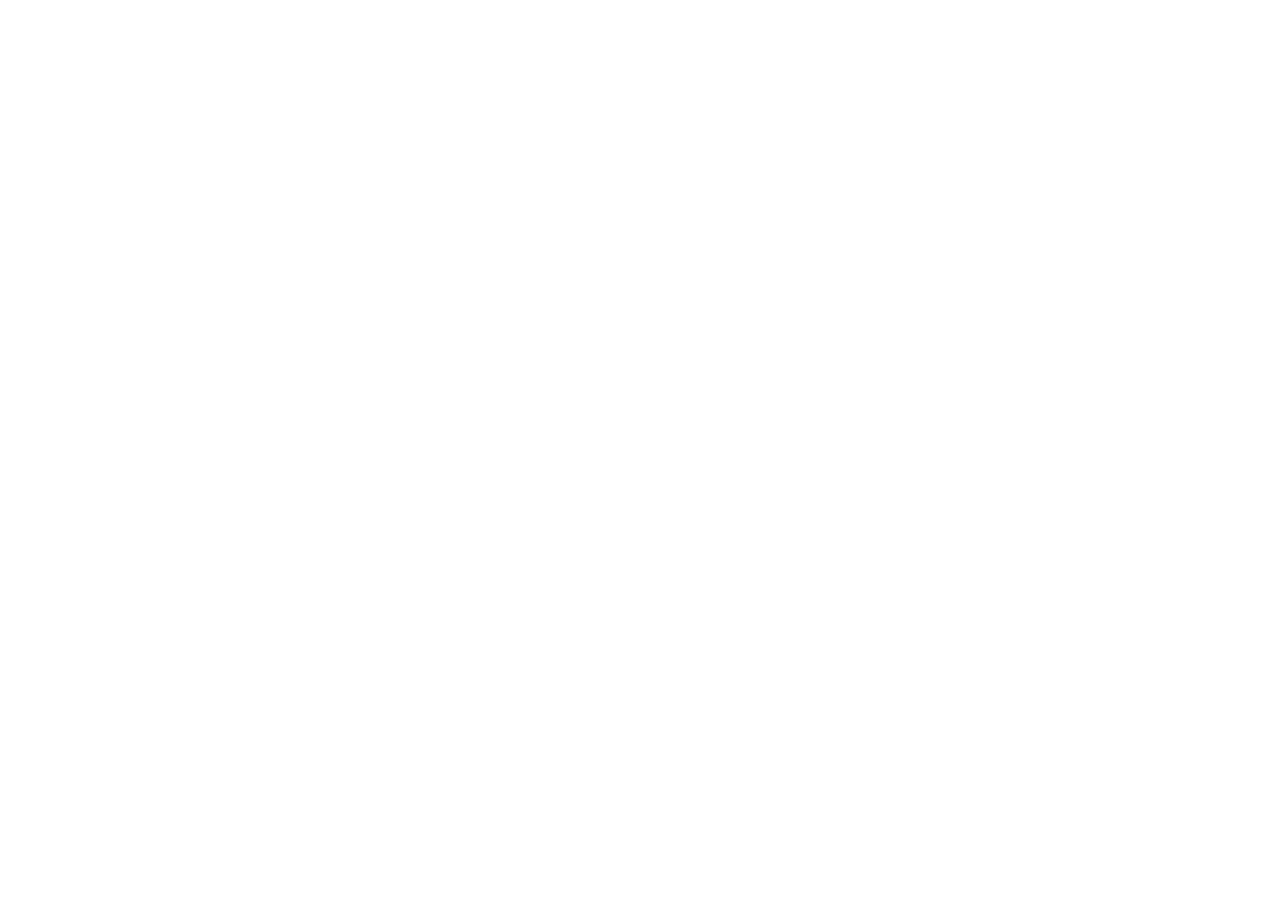
==== howdy.html @ b8b7c32e "Update howdy.html" ====
<html> <head> <meta name="viewport" content="width=device-width, initial-scale=1.0, maximum-scale=1.0, user-scalable=0"> <title>Level 2 Survey (copy)</title> <style type="text/css"> html{ margin: 0; height: 100%; overflow: hidden; } iframe{ position: absolute; left:0; right:0; bottom:0; top:0; border:0; } </style> </head> <body> <iframe id="typeform-full" width="100%" height="100%" frameborder="0" src="https://johnwitt.typeform.com/to/no3Tjh"></iframe> <script type="text/javascript" src="https://embed.typeform.com/embed.js"></script> </body> </html>
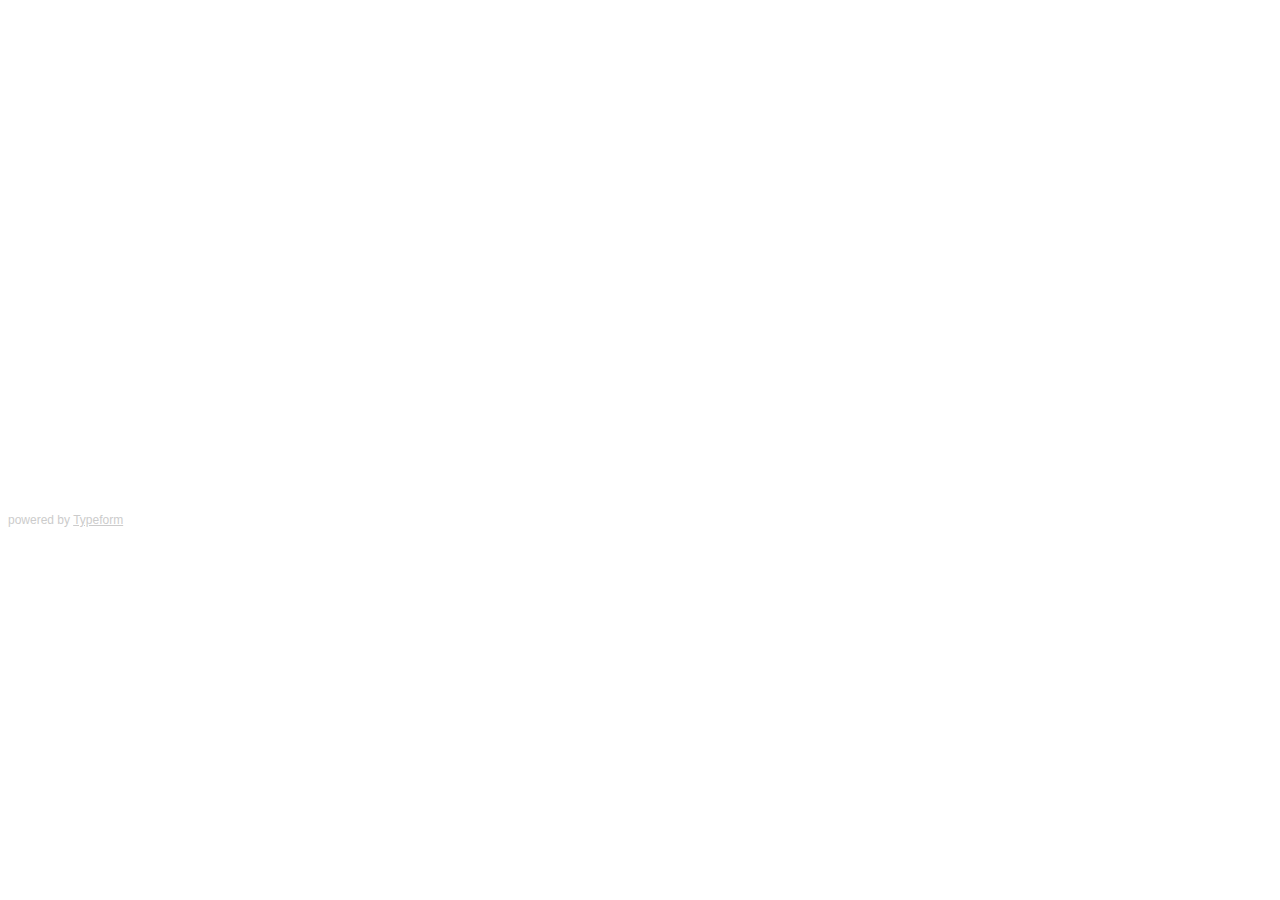
==== commit 45eaff0f: "Update howdy.html" ====
--- a/howdy.html
+++ b/howdy.html
@@ -1,2 +1,2 @@
 
-<html> <head> <meta name="viewport" content="width=device-width, initial-scale=1.0, maximum-scale=1.0, user-scalable=0"> <title>Level 2 Survey (copy)</title> <style type="text/css"> html{ margin: 0; height: 100%; overflow: hidden; } iframe{ position: absolute; left:0; right:0; bottom:0; top:0; border:0; } </style> </head> <body> <iframe id="typeform-full" width="100%" height="100%" frameborder="0" src="https://johnwitt.typeform.com/to/no3Tjh"></iframe> <script type="text/javascript" src="https://embed.typeform.com/embed.js"></script> </body> </html>
+<html> <div class="typeform-widget" data-url="https://johnwitt.typeform.com/to/no3Tjh" data-hide-headers=true data-hide-footer=true style="width: 100%; height: 500px;"></div> <script> (function() { var qs,js,q,s,d=document, gi=d.getElementById, ce=d.createElement, gt=d.getElementsByTagName, id="typef_orm", b="https://embed.typeform.com/"; if(!gi.call(d,id)) { js=ce.call(d,"script"); js.id=id; js.src=b+"embed.js"; q=gt.call(d,"script")[0]; q.parentNode.insertBefore(js,q) } })() </script> <div style="font-family: Sans-Serif;font-size: 12px;color: #999;opacity: 0.5; padding-top: 5px;"> powered by <a href="https://admin.typeform.com/signup?utm_campaign=no3Tjh&utm_source=typeform.com-12578994-Basic&utm_medium=typeform&utm_content=typeform-embedded-poweredbytypeform&utm_term=EN" style="color: #999" target="_blank">Typeform</a> </div> </html>
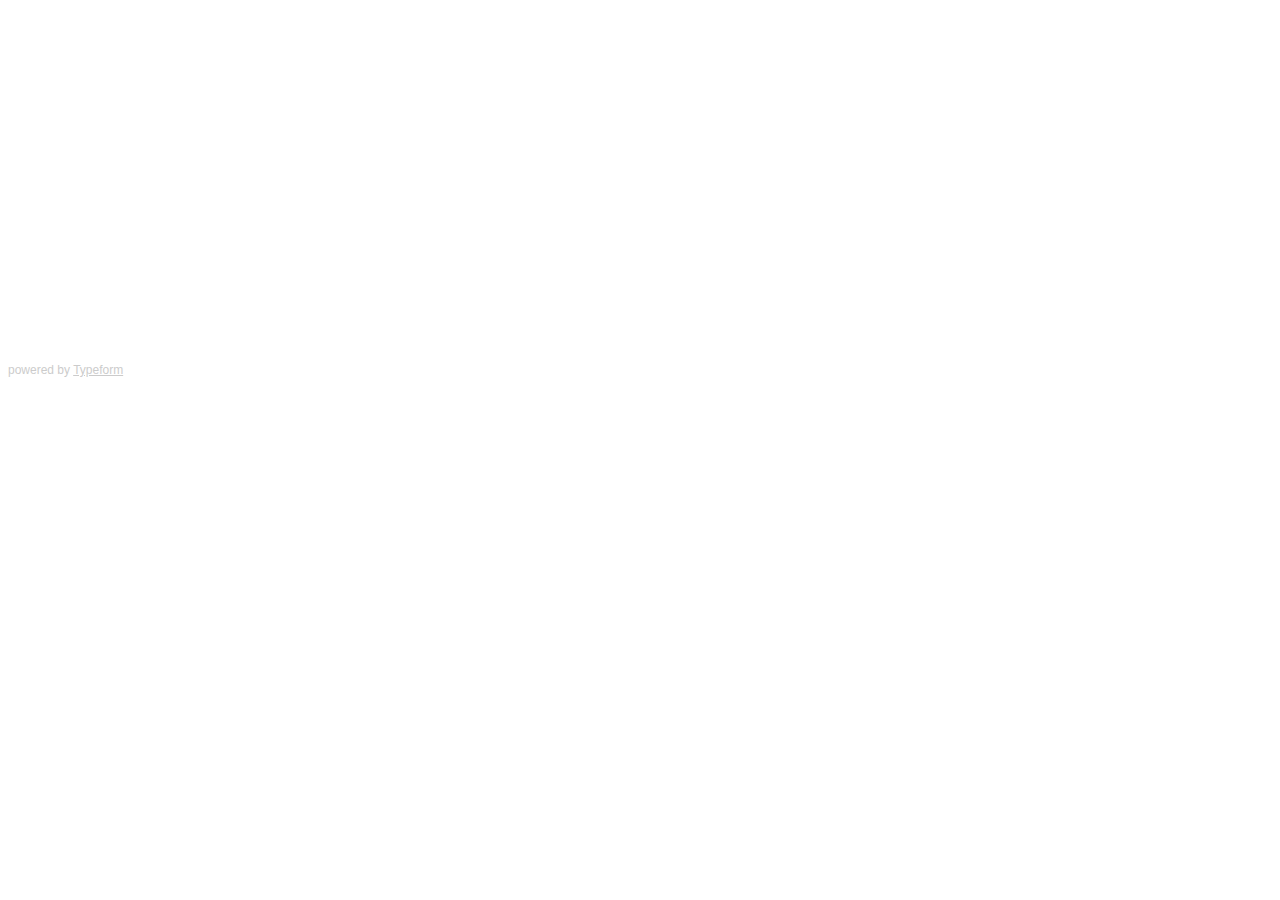
==== commit bec68b18: "Update howdy.html" ====
--- a/howdy.html
+++ b/howdy.html
@@ -1,2 +1,2 @@
 
-<html> <div class="typeform-widget" data-url="https://johnwitt.typeform.com/to/no3Tjh" data-hide-headers=true data-hide-footer=true style="width: 100%; height: 500px;"></div> <script> (function() { var qs,js,q,s,d=document, gi=d.getElementById, ce=d.createElement, gt=d.getElementsByTagName, id="typef_orm", b="https://embed.typeform.com/"; if(!gi.call(d,id)) { js=ce.call(d,"script"); js.id=id; js.src=b+"embed.js"; q=gt.call(d,"script")[0]; q.parentNode.insertBefore(js,q) } })() </script> <div style="font-family: Sans-Serif;font-size: 12px;color: #999;opacity: 0.5; padding-top: 5px;"> powered by <a href="https://admin.typeform.com/signup?utm_campaign=no3Tjh&utm_source=typeform.com-12578994-Basic&utm_medium=typeform&utm_content=typeform-embedded-poweredbytypeform&utm_term=EN" style="color: #999" target="_blank">Typeform</a> </div> </html>
+<html> <div class="typeform-widget" data-url="https://johnwitt.typeform.com/to/no3Tjh" style="width: 100%; height: 350px;"></div> <script> (function() { var qs,js,q,s,d=document, gi=d.getElementById, ce=d.createElement, gt=d.getElementsByTagName, id="typef_orm", b="https://embed.typeform.com/"; if(!gi.call(d,id)) { js=ce.call(d,"script"); js.id=id; js.src=b+"embed.js"; q=gt.call(d,"script")[0]; q.parentNode.insertBefore(js,q) } })() </script> <div style="font-family: Sans-Serif;font-size: 12px;color: #999;opacity: 0.5; padding-top: 5px;"> powered by <a href="https://admin.typeform.com/signup?utm_campaign=no3Tjh&utm_source=typeform.com-12578994-Basic&utm_medium=typeform&utm_content=typeform-embedded-poweredbytypeform&utm_term=EN" style="color: #999" target="_blank">Typeform</a> </div> </html>
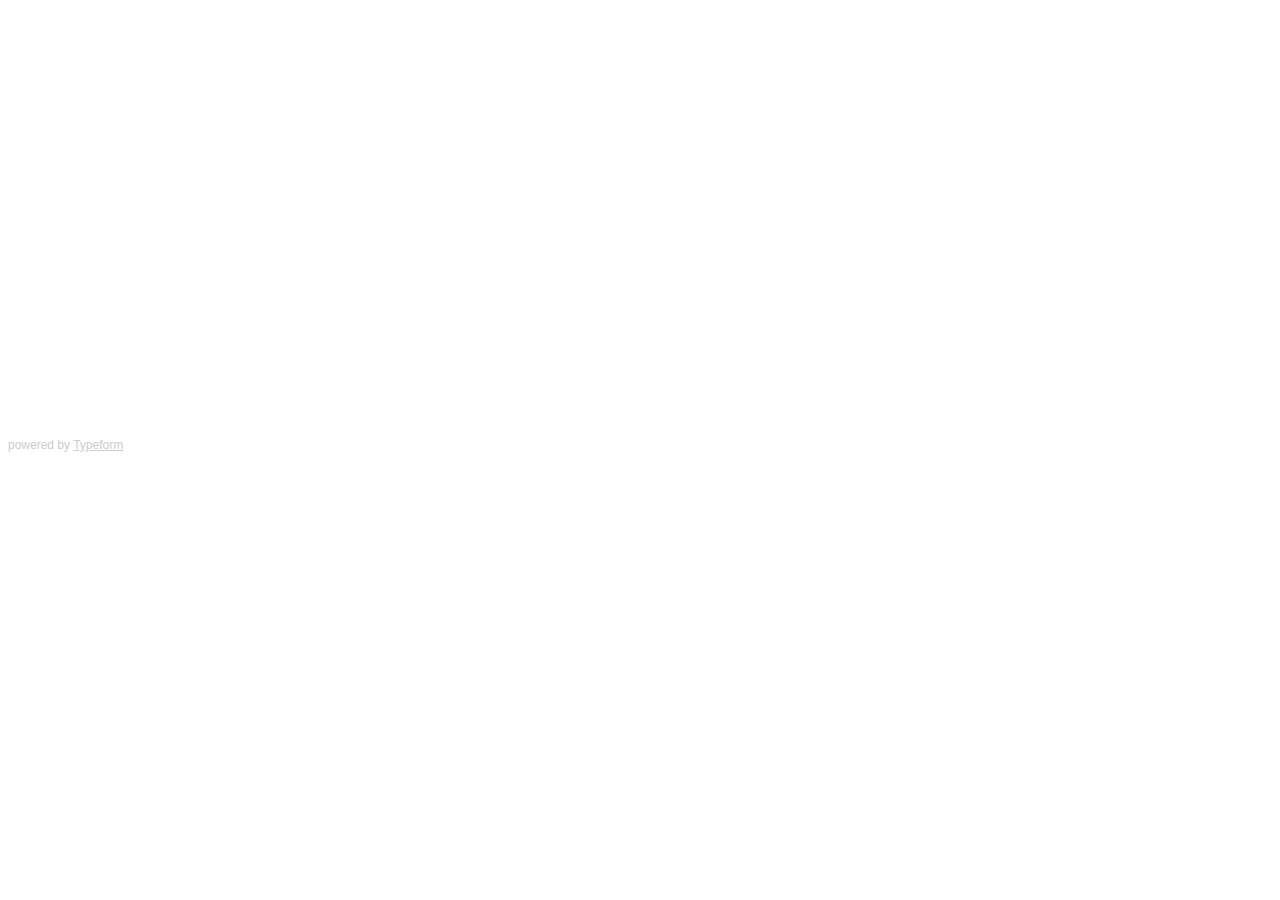
==== commit 1a326740: "Update howdy.html" ====
--- a/howdy.html
+++ b/howdy.html
@@ -1,2 +1,2 @@
 
-<html> <div class="typeform-widget" data-url="https://johnwitt.typeform.com/to/no3Tjh" style="width: 100%; height: 350px;"></div> <script> (function() { var qs,js,q,s,d=document, gi=d.getElementById, ce=d.createElement, gt=d.getElementsByTagName, id="typef_orm", b="https://embed.typeform.com/"; if(!gi.call(d,id)) { js=ce.call(d,"script"); js.id=id; js.src=b+"embed.js"; q=gt.call(d,"script")[0]; q.parentNode.insertBefore(js,q) } })() </script> <div style="font-family: Sans-Serif;font-size: 12px;color: #999;opacity: 0.5; padding-top: 5px;"> powered by <a href="https://admin.typeform.com/signup?utm_campaign=no3Tjh&utm_source=typeform.com-12578994-Basic&utm_medium=typeform&utm_content=typeform-embedded-poweredbytypeform&utm_term=EN" style="color: #999" target="_blank">Typeform</a> </div> </html>
+<html> <div class="typeform-widget" data-url="https://johnwitt.typeform.com/to/no3Tjh" data-hide-headers=true data-hide-footer=true style="width: 100%; height: 425px;"></div> <script> (function() { var qs,js,q,s,d=document, gi=d.getElementById, ce=d.createElement, gt=d.getElementsByTagName, id="typef_orm", b="https://embed.typeform.com/"; if(!gi.call(d,id)) { js=ce.call(d,"script"); js.id=id; js.src=b+"embed.js"; q=gt.call(d,"script")[0]; q.parentNode.insertBefore(js,q) } })() </script> <div style="font-family: Sans-Serif;font-size: 12px;color: #999;opacity: 0.5; padding-top: 5px;"> powered by <a href="https://admin.typeform.com/signup?utm_campaign=no3Tjh&utm_source=typeform.com-12578994-Basic&utm_medium=typeform&utm_content=typeform-embedded-poweredbytypeform&utm_term=EN" style="color: #999" target="_blank">Typeform</a> </div></html>
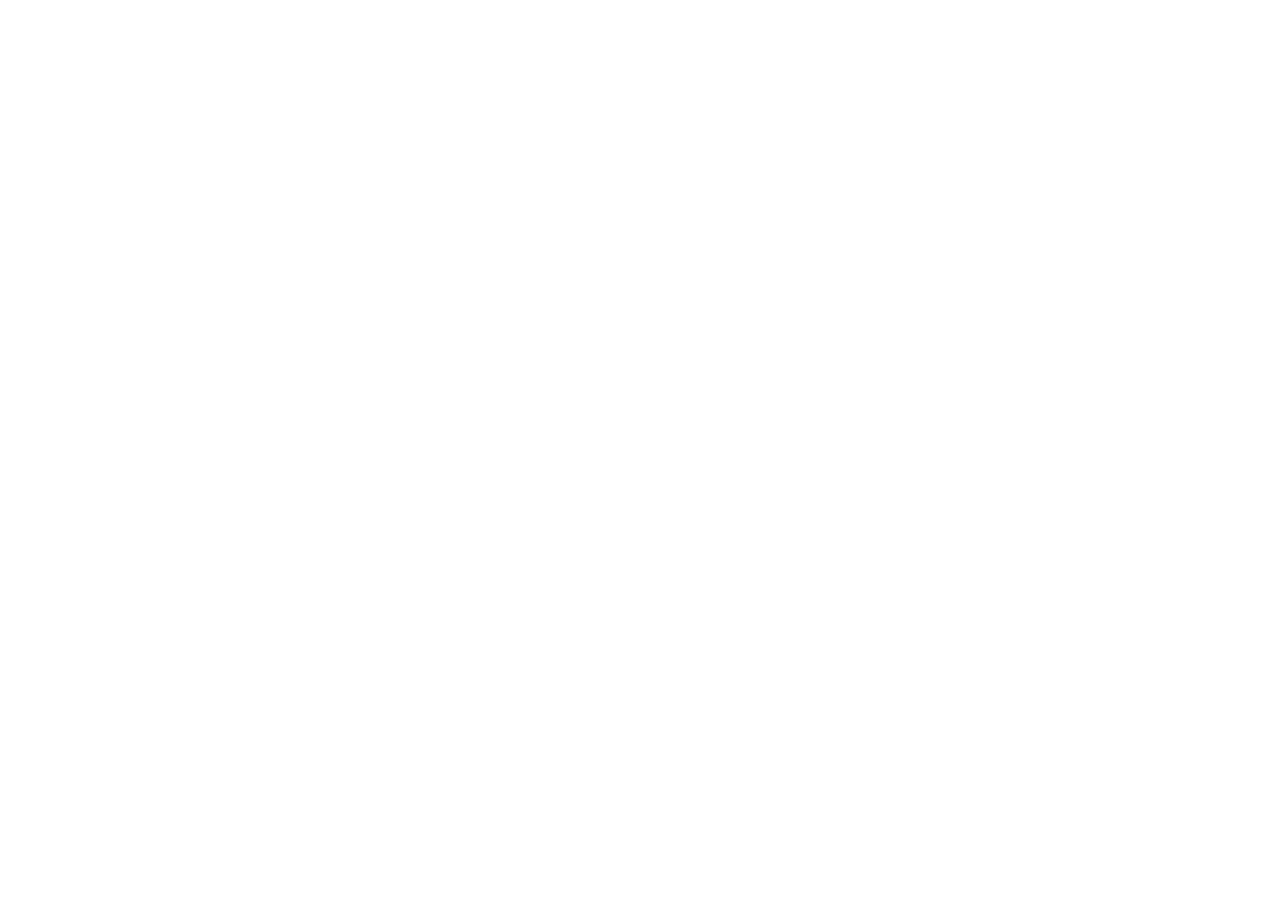
==== commit ec03b380: "Update howdy.html" ====
--- a/howdy.html
+++ b/howdy.html
@@ -1,2 +1,2 @@
 
-<html> <div class="typeform-widget" data-url="https://johnwitt.typeform.com/to/no3Tjh" data-hide-headers=true data-hide-footer=true style="width: 100%; height: 425px;"></div> <script> (function() { var qs,js,q,s,d=document, gi=d.getElementById, ce=d.createElement, gt=d.getElementsByTagName, id="typef_orm", b="https://embed.typeform.com/"; if(!gi.call(d,id)) { js=ce.call(d,"script"); js.id=id; js.src=b+"embed.js"; q=gt.call(d,"script")[0]; q.parentNode.insertBefore(js,q) } })() </script> <div style="font-family: Sans-Serif;font-size: 12px;color: #999;opacity: 0.5; padding-top: 5px;"> powered by <a href="https://admin.typeform.com/signup?utm_campaign=no3Tjh&utm_source=typeform.com-12578994-Basic&utm_medium=typeform&utm_content=typeform-embedded-poweredbytypeform&utm_term=EN" style="color: #999" target="_blank">Typeform</a> </div></html>
+<html> <head> <meta name="viewport" content="width=device-width, initial-scale=1.0, maximum-scale=1.0, user-scalable=0"> <title>getting to know you</title> <style type="text/css"> html{ margin: 0; height: 100%; overflow: hidden; } iframe{ position: absolute; left:0; right:0; bottom:0; top:0; border:0; } </style> </head> <body> <iframe id="typeform-full" width="100%" height="100%" frameborder="0" src="https://johnwitt.typeform.com/to/no3Tjh"></iframe> <script type="text/javascript" src="https://embed.typeform.com/embed.js"></script> </body> </html>
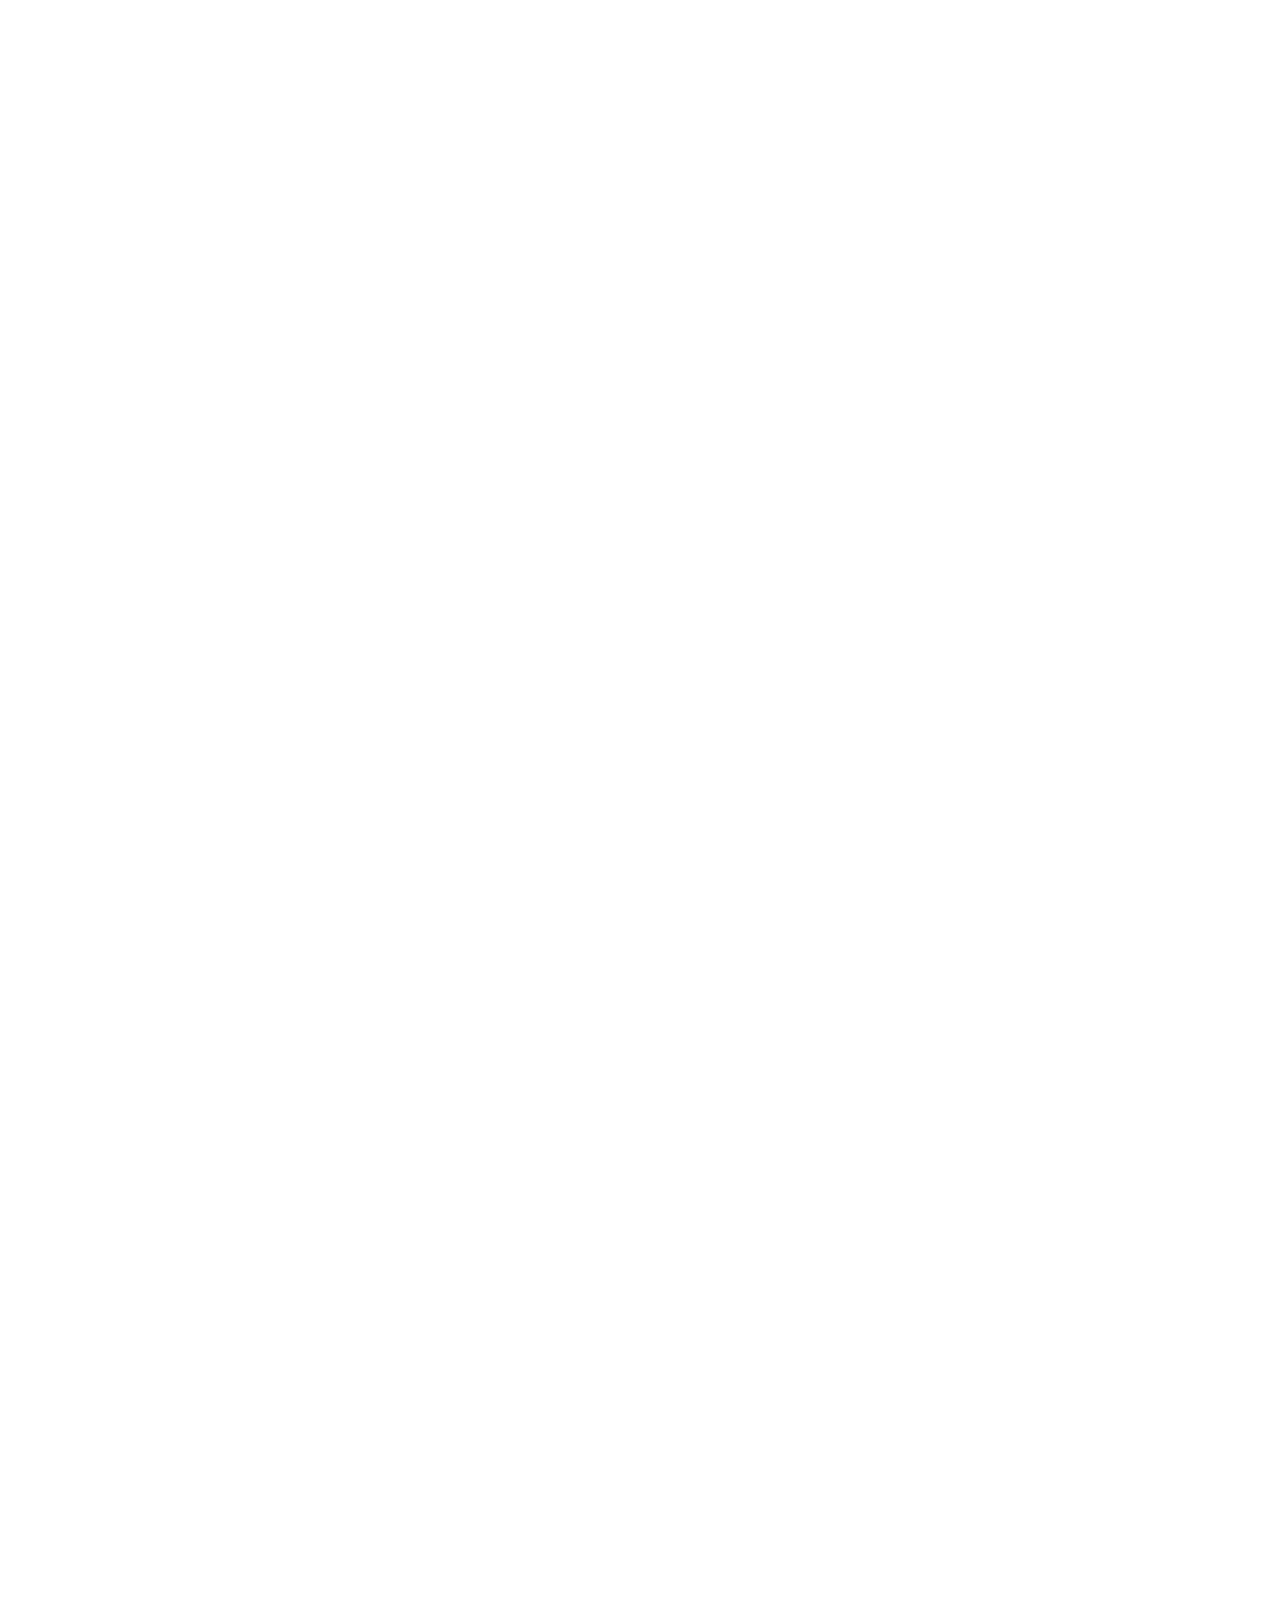
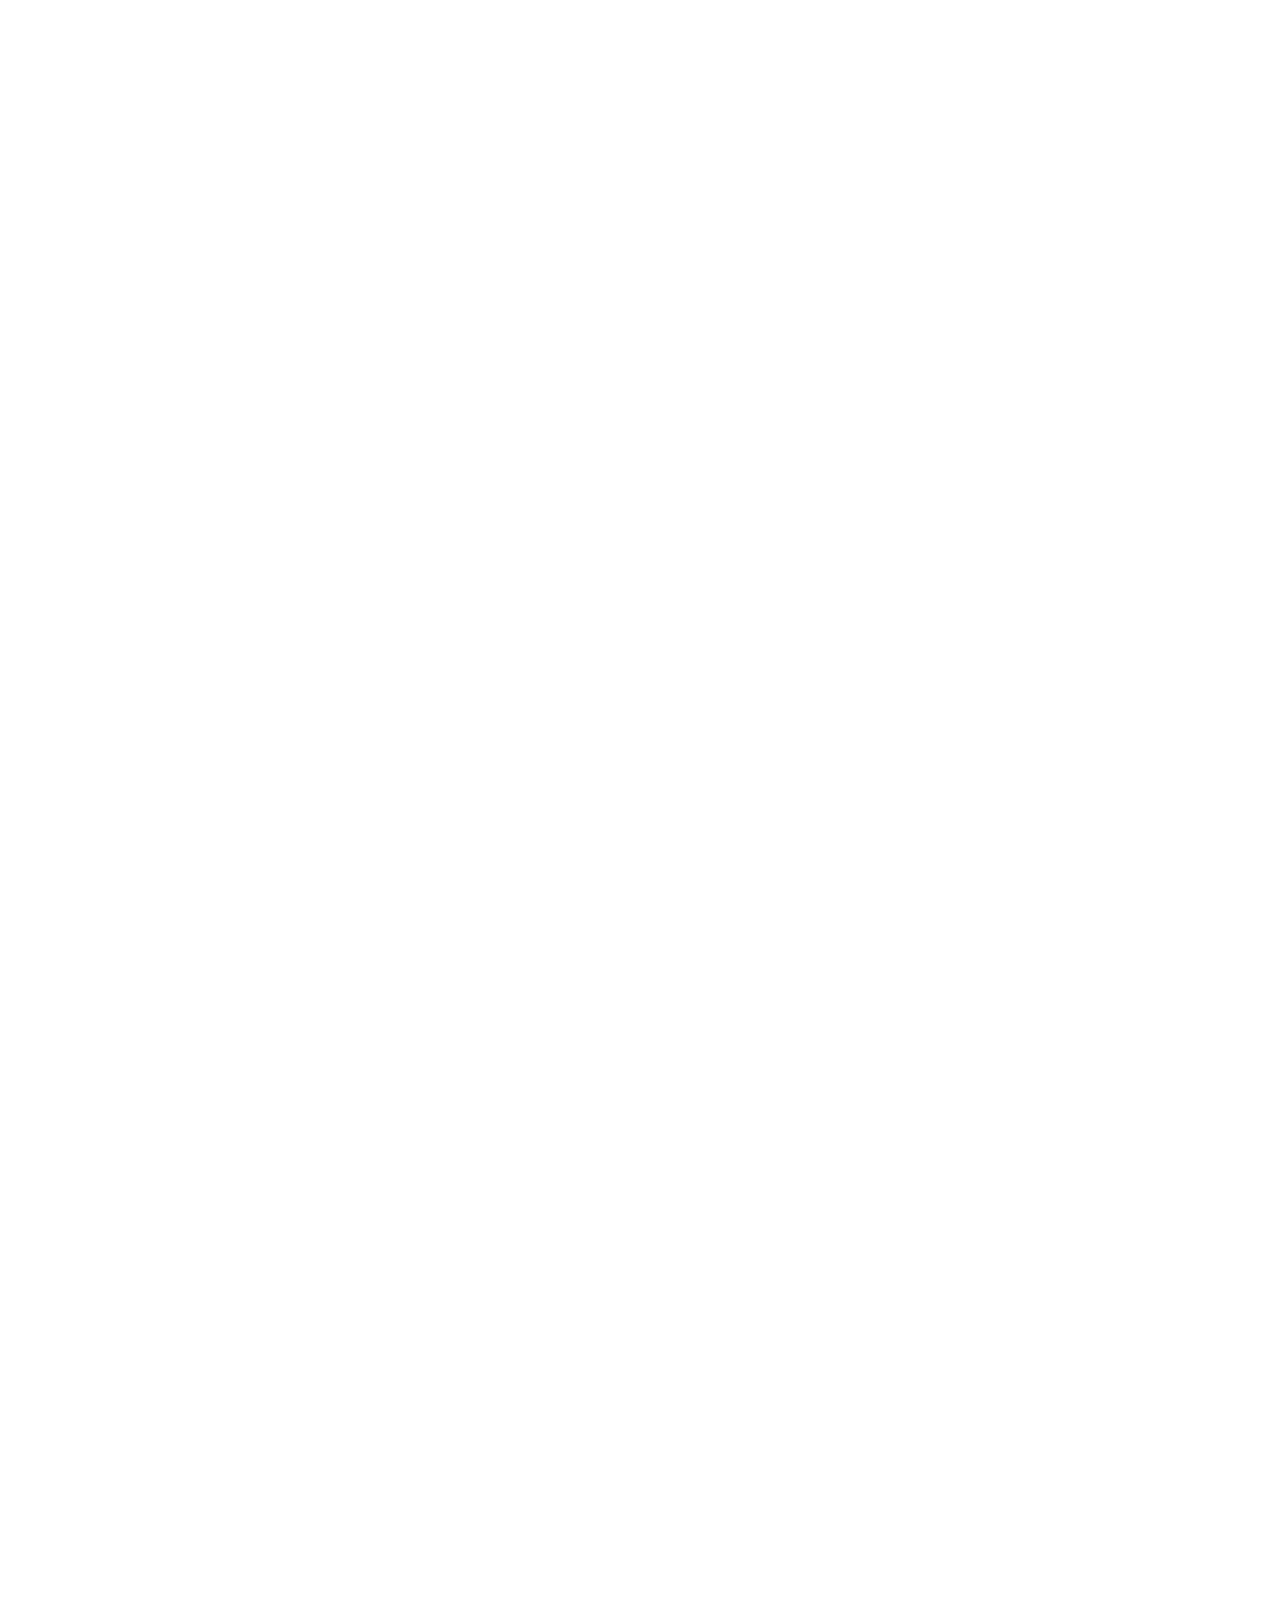
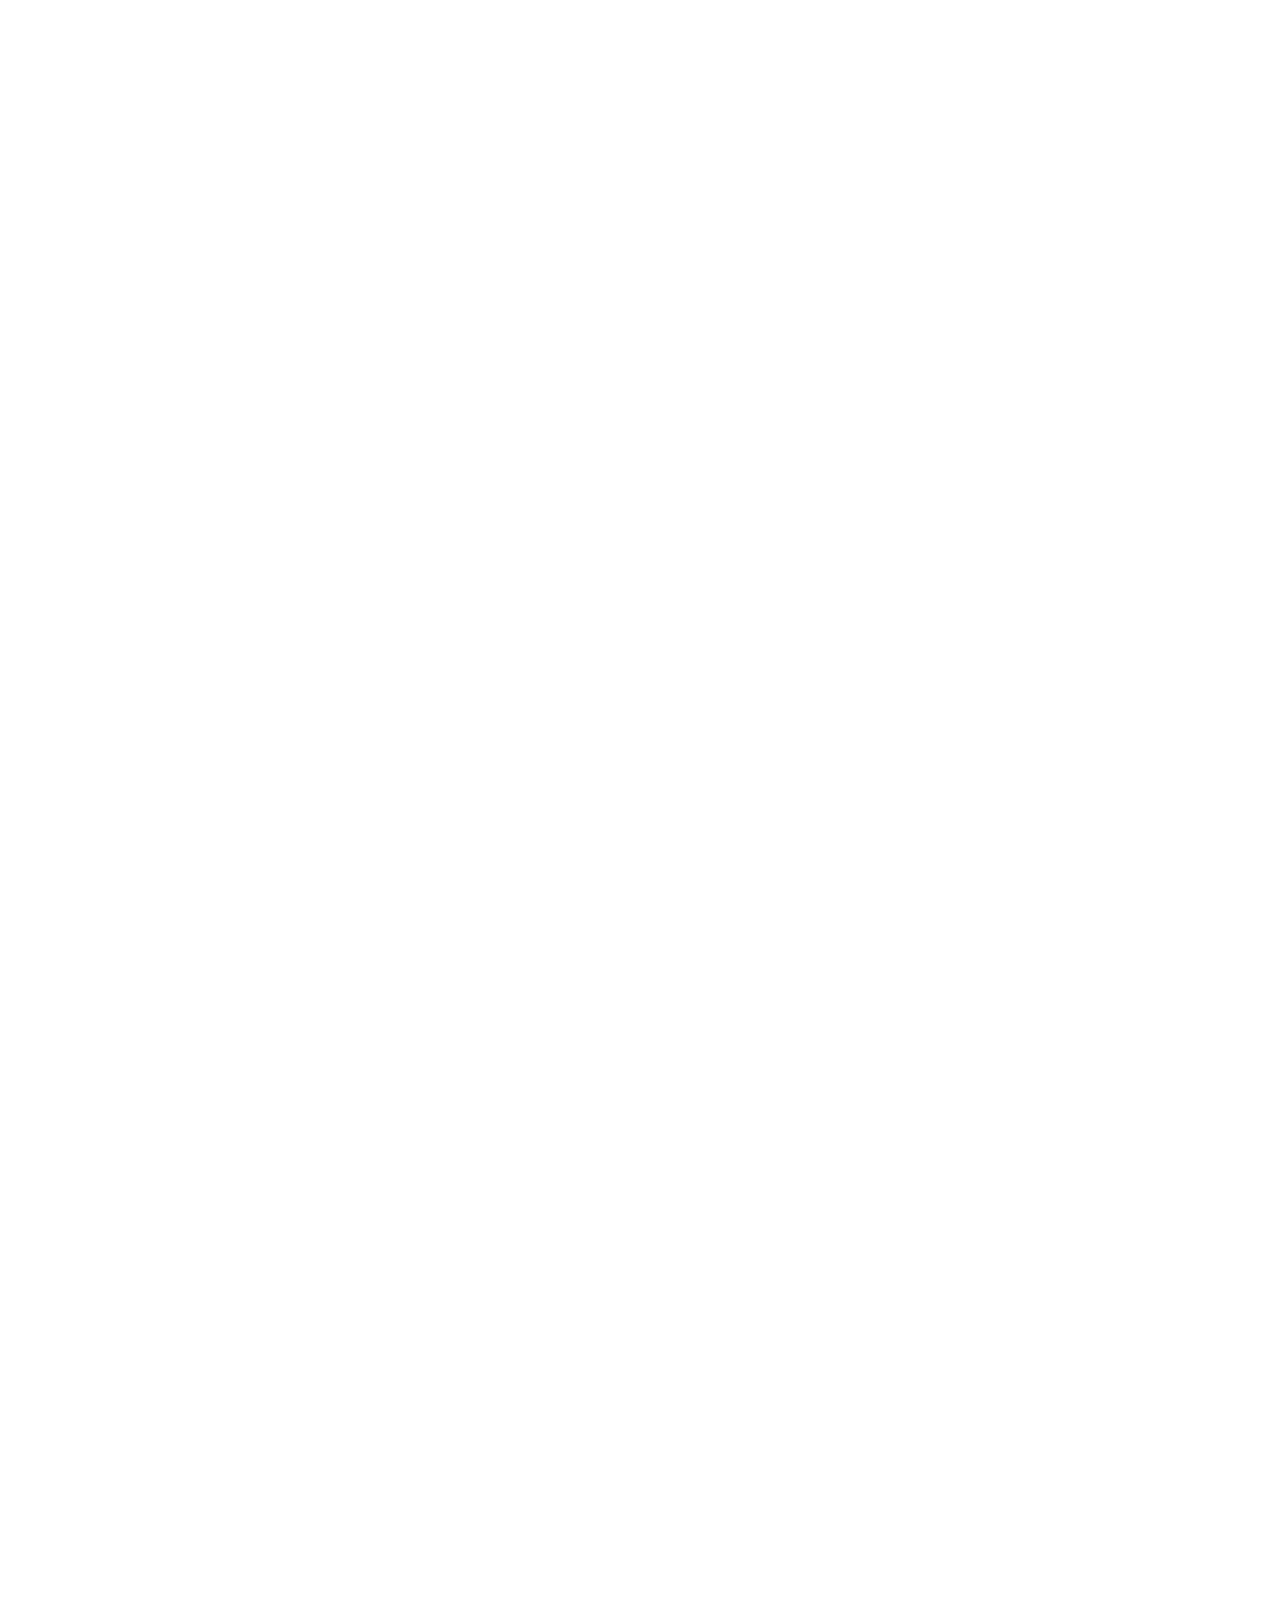
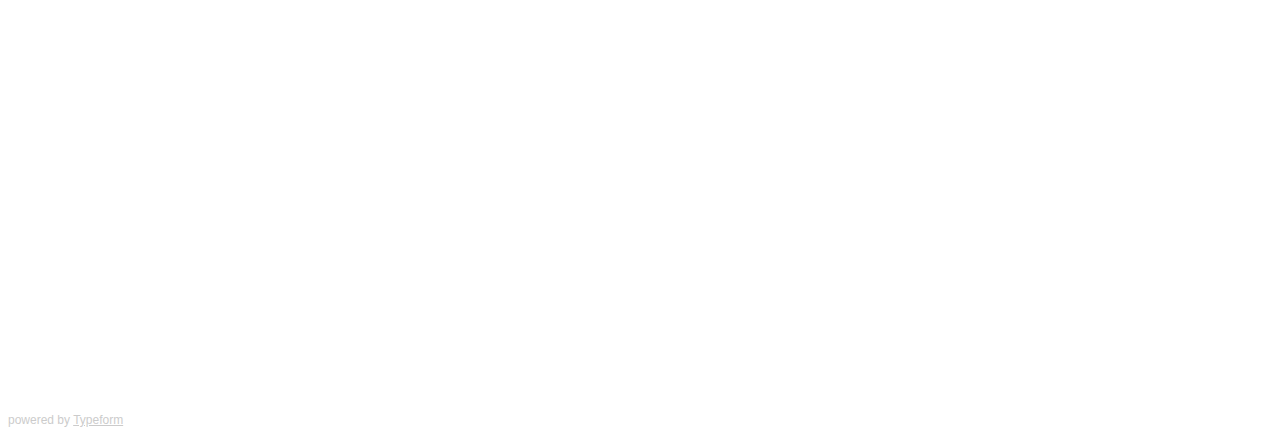
==== commit 7a93ee8d: "Update howdy.html" ====
--- a/howdy.html
+++ b/howdy.html
@@ -1,2 +1,2 @@
 
-<html> <head> <meta name="viewport" content="width=device-width, initial-scale=1.0, maximum-scale=1.0, user-scalable=0"> <title>getting to know you</title> <style type="text/css"> html{ margin: 0; height: 100%; overflow: hidden; } iframe{ position: absolute; left:0; right:0; bottom:0; top:0; border:0; } </style> </head> <body> <iframe id="typeform-full" width="100%" height="100%" frameborder="0" src="https://johnwitt.typeform.com/to/no3Tjh"></iframe> <script type="text/javascript" src="https://embed.typeform.com/embed.js"></script> </body> </html>
+<html> <div class="typeform-widget" data-url="https://johnwitt.typeform.com/to/no3Tjh" style="width: 100%; height: 5200px;"></div> <script> (function() { var qs,js,q,s,d=document, gi=d.getElementById, ce=d.createElement, gt=d.getElementsByTagName, id="typef_orm", b="https://embed.typeform.com/"; if(!gi.call(d,id)) { js=ce.call(d,"script"); js.id=id; js.src=b+"embed.js"; q=gt.call(d,"script")[0]; q.parentNode.insertBefore(js,q) } })() </script> <div style="font-family: Sans-Serif;font-size: 12px;color: #999;opacity: 0.5; padding-top: 5px;"> powered by <a href="https://admin.typeform.com/signup?utm_campaign=no3Tjh&utm_source=typeform.com-12578994-Basic&utm_medium=typeform&utm_content=typeform-embedded-poweredbytypeform&utm_term=EN" style="color: #999" target="_blank">Typeform</a> </div> </html>
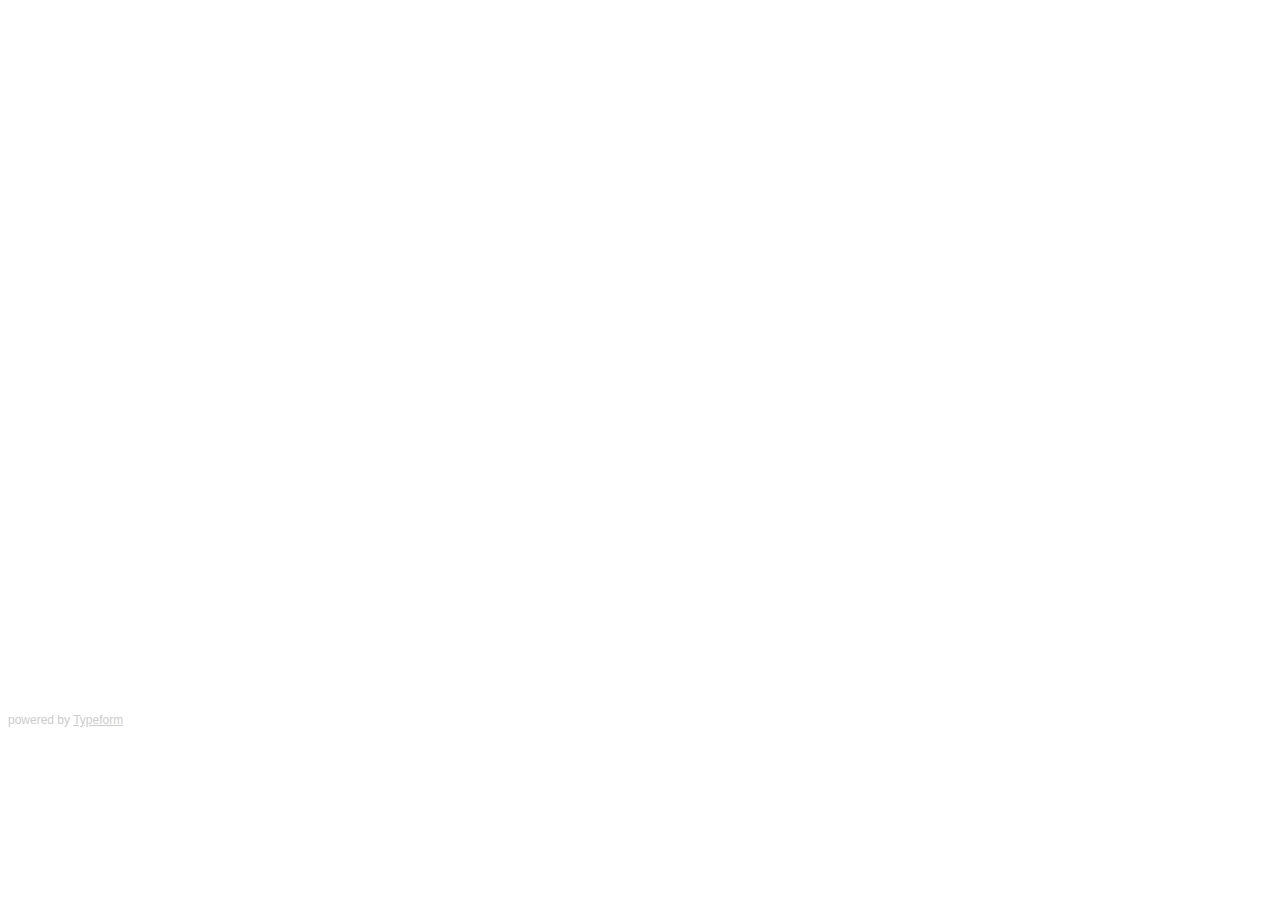
==== commit a9853979: "Update howdy.html" ====
--- a/howdy.html
+++ b/howdy.html
@@ -1,2 +1,2 @@
 
-<html> <div class="typeform-widget" data-url="https://johnwitt.typeform.com/to/no3Tjh" style="width: 100%; height: 5200px;"></div> <script> (function() { var qs,js,q,s,d=document, gi=d.getElementById, ce=d.createElement, gt=d.getElementsByTagName, id="typef_orm", b="https://embed.typeform.com/"; if(!gi.call(d,id)) { js=ce.call(d,"script"); js.id=id; js.src=b+"embed.js"; q=gt.call(d,"script")[0]; q.parentNode.insertBefore(js,q) } })() </script> <div style="font-family: Sans-Serif;font-size: 12px;color: #999;opacity: 0.5; padding-top: 5px;"> powered by <a href="https://admin.typeform.com/signup?utm_campaign=no3Tjh&utm_source=typeform.com-12578994-Basic&utm_medium=typeform&utm_content=typeform-embedded-poweredbytypeform&utm_term=EN" style="color: #999" target="_blank">Typeform</a> </div> </html>
+<html> <div class="typeform-widget" data-url="https://johnwitt.typeform.com/to/no3Tjh" style="width: 100%; height: 700px;"></div> <script> (function() { var qs,js,q,s,d=document, gi=d.getElementById, ce=d.createElement, gt=d.getElementsByTagName, id="typef_orm", b="https://embed.typeform.com/"; if(!gi.call(d,id)) { js=ce.call(d,"script"); js.id=id; js.src=b+"embed.js"; q=gt.call(d,"script")[0]; q.parentNode.insertBefore(js,q) } })() </script> <div style="font-family: Sans-Serif;font-size: 12px;color: #999;opacity: 0.5; padding-top: 5px;"> powered by <a href="https://admin.typeform.com/signup?utm_campaign=no3Tjh&utm_source=typeform.com-12578994-Basic&utm_medium=typeform&utm_content=typeform-embedded-poweredbytypeform&utm_term=EN" style="color: #999" target="_blank">Typeform</a> </div></html>
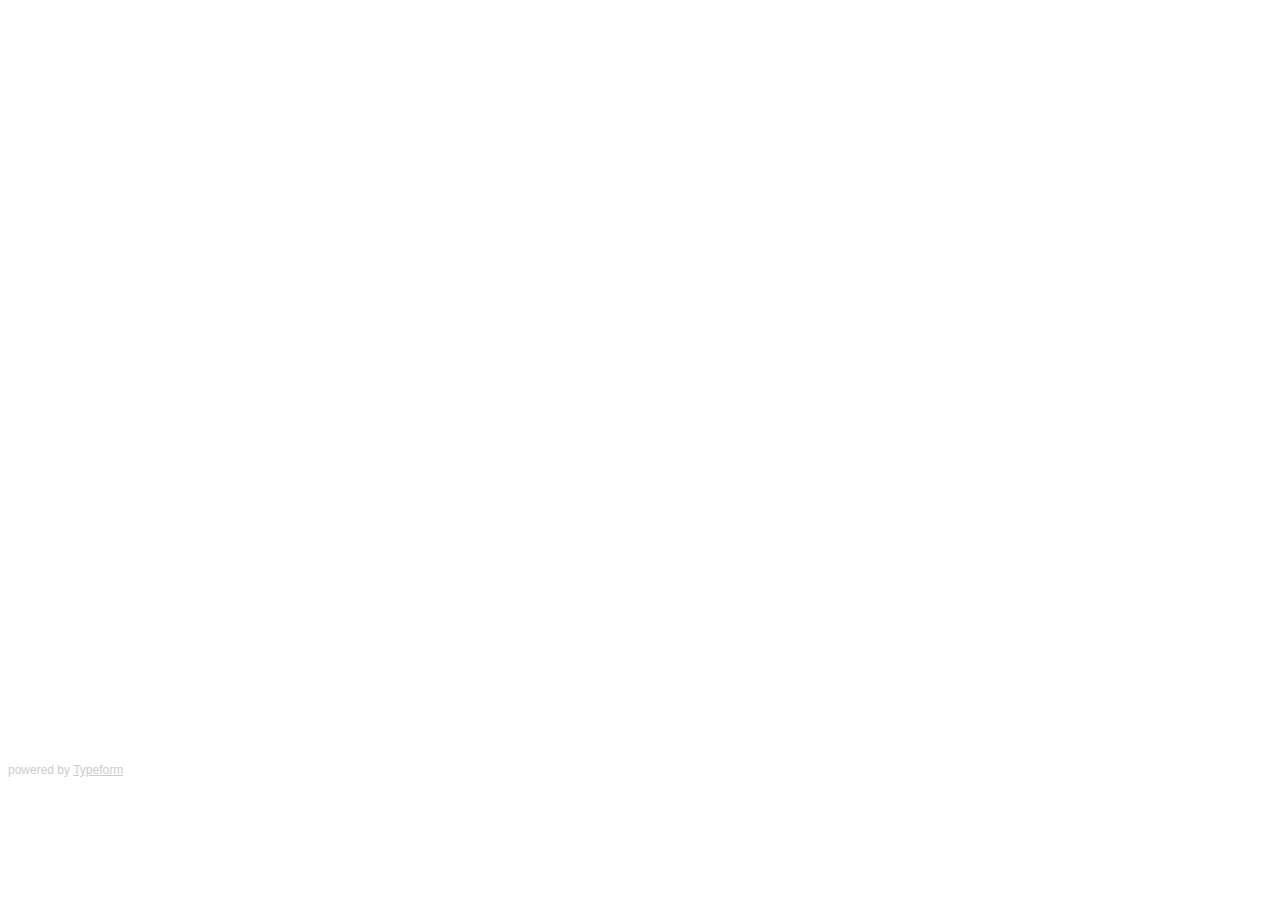
==== commit a782a30f: "Update howdy.html" ====
--- a/howdy.html
+++ b/howdy.html
@@ -1,2 +1,2 @@
 
-<html> <div class="typeform-widget" data-url="https://johnwitt.typeform.com/to/no3Tjh" style="width: 100%; height: 700px;"></div> <script> (function() { var qs,js,q,s,d=document, gi=d.getElementById, ce=d.createElement, gt=d.getElementsByTagName, id="typef_orm", b="https://embed.typeform.com/"; if(!gi.call(d,id)) { js=ce.call(d,"script"); js.id=id; js.src=b+"embed.js"; q=gt.call(d,"script")[0]; q.parentNode.insertBefore(js,q) } })() </script> <div style="font-family: Sans-Serif;font-size: 12px;color: #999;opacity: 0.5; padding-top: 5px;"> powered by <a href="https://admin.typeform.com/signup?utm_campaign=no3Tjh&utm_source=typeform.com-12578994-Basic&utm_medium=typeform&utm_content=typeform-embedded-poweredbytypeform&utm_term=EN" style="color: #999" target="_blank">Typeform</a> </div></html>
+<html> <div class="typeform-widget" data-url="https://johnwitt.typeform.com/to/no3Tjh" style="width: 100%; height: 750px;"></div> <script> (function() { var qs,js,q,s,d=document, gi=d.getElementById, ce=d.createElement, gt=d.getElementsByTagName, id="typef_orm", b="https://embed.typeform.com/"; if(!gi.call(d,id)) { js=ce.call(d,"script"); js.id=id; js.src=b+"embed.js"; q=gt.call(d,"script")[0]; q.parentNode.insertBefore(js,q) } })() </script> <div style="font-family: Sans-Serif;font-size: 12px;color: #999;opacity: 0.5; padding-top: 5px;"> powered by <a href="https://admin.typeform.com/signup?utm_campaign=no3Tjh&utm_source=typeform.com-12578994-Basic&utm_medium=typeform&utm_content=typeform-embedded-poweredbytypeform&utm_term=EN" style="color: #999" target="_blank">Typeform</a> </div></html>
